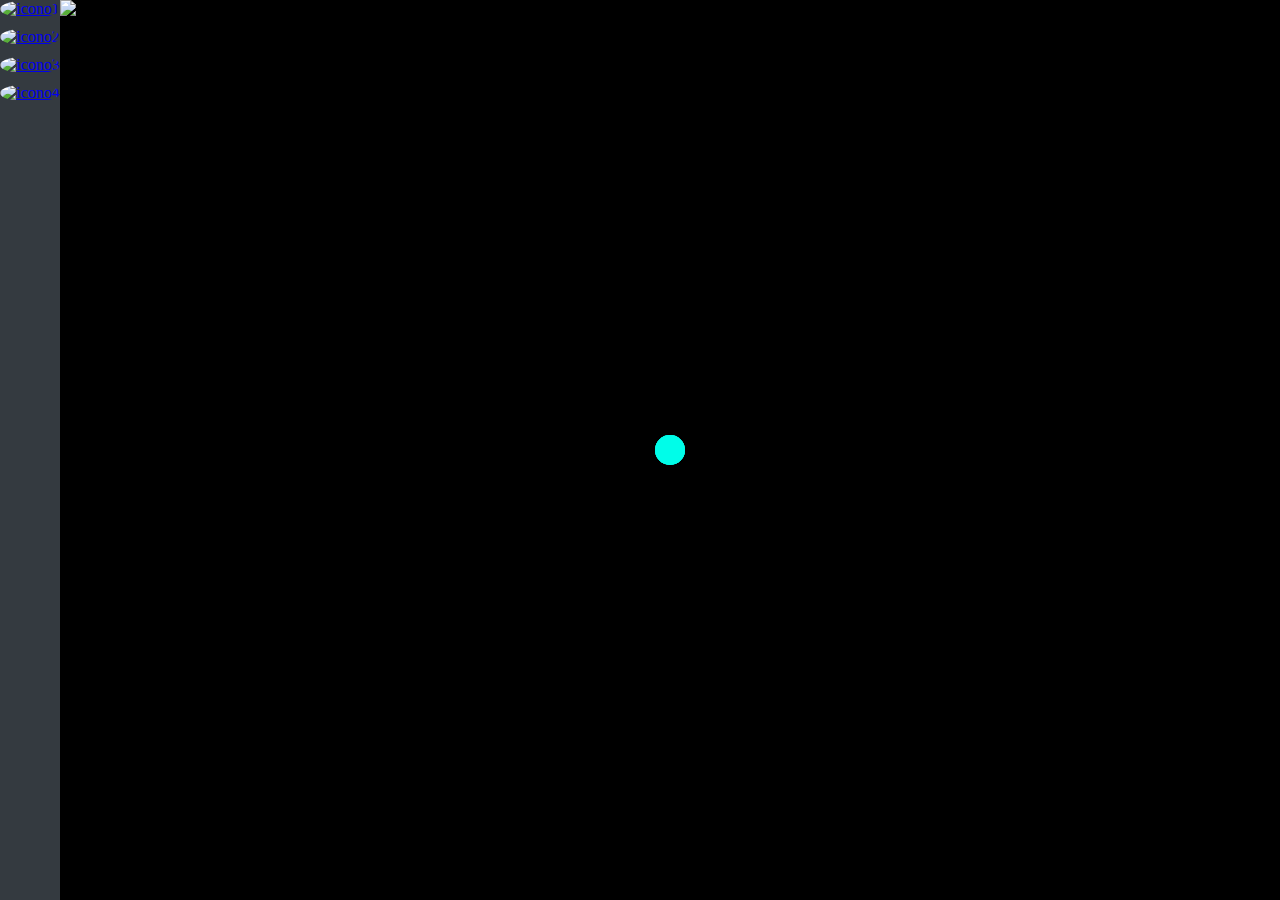
==== ConceptV1Prueba.html @ ecbe3a8b "1" ====
<!doctype html>
<html lang="en">
<head>
  <meta charset="utf-8">
  <meta name="viewport" content="width=device-width, initial-scale=1">
  <title>Bootstrap demo</title>
  <link rel="stylesheet" type="text/css" href="ConceptV1Prueba.css">
  <script src="ConceptV1Prueba.js"></script>
</head>
<body>
  <nav class="navbar">
    <ul>
      <li>
        <a href="#">
          <img src="https://southcentralus1-mediap.svc.ms/transform/thumbnail?provider=spo&inputFormat=png&cs=fFNQTw&docid=https%3A%2F%2Funsamms-my.sharepoint.com%3A443%2F_api%2Fv2.0%2Fdrives%2Fb!5IatGUHs2U-zLSCMixgM2IwAzeoRU8hOntCj-I9Iz6GM6EilIlTeSpK-O9IQSPqo%2Fitems%2F013WYLR7W6ALSDBBDPJJHL7PJQ6GT4FIE7%3Fversion%3DPublished&access_token=eyJ0eXAiOiJKV1QiLCJhbGciOiJub25lIn0.[base64].KzVTV3ZKK3p0RUtkUStHZWgzaTBheFhuelJzeHpPQytDRVlVTmVhNnkxYz0&cTag=%22c%3A%7B30E402DE-6F84-4E4A-BFBD-30F1A7C2A09F%7D%2C4%22&encodeFailures=1&width=101&height=94&srcWidth=101&srcHeight=94" alt="icono1"> <!-- Icono 1 -->
        </a>
      </li>
      <li>
        <a href="#">
          <img src="https://southcentralus1-mediap.svc.ms/transform/thumbnail?provider=spo&inputFormat=png&cs=fFNQTw&docid=https%3A%2F%2Funsamms-my.sharepoint.com%3A443%2F_api%2Fv2.0%2Fdrives%2Fb!5IatGUHs2U-zLSCMixgM2IwAzeoRU8hOntCj-I9Iz6GM6EilIlTeSpK-O9IQSPqo%2Fitems%2F013WYLR7WN6OGO7GQ5XJGYYRUOOZYUAZH3%3Fversion%3DPublished&access_token=eyJ0eXAiOiJKV1QiLCJhbGciOiJub25lIn0.[base64].KzVTV3ZKK3p0RUtkUStHZWgzaTBheFhuelJzeHpPQytDRVlVTmVhNnkxYz0&cTag=%22c%3A%7BEF8CF3CD-1D9A-4DBA-8C46-8E76714064FB%7D%2C5%22&encodeFailures=1&width=135&height=132&srcWidth=135&srcHeight=132" alt="icono2"> <!-- Icono 2 -->
        </a>
      </li>
      <li>
        <a href="#">
          <img src="https://southcentralus1-mediap.svc.ms/transform/thumbnail?provider=spo&inputFormat=png&cs=fFNQTw&docid=https%3A%2F%2Funsamms-my.sharepoint.com%3A443%2F_api%2Fv2.0%2Fdrives%2Fb!5IatGUHs2U-zLSCMixgM2IwAzeoRU8hOntCj-I9Iz6GM6EilIlTeSpK-O9IQSPqo%2Fitems%2F013WYLR7XS6VTJ5H2WLZC2TYOLEWR3AS3V%3Fversion%3DPublished&access_token=eyJ0eXAiOiJKV1QiLCJhbGciOiJub25lIn0.[base64].KzVTV3ZKK3p0RUtkUStHZWgzaTBheFhuelJzeHpPQytDRVlVTmVhNnkxYz0&cTag=%22c%3A%7B9E66F5F2-569F-455E-A9E1-CB25A3B04B75%7D%2C3%22&encodeFailures=1&width=124&height=130&srcWidth=124&srcHeight=130" alt="icono3"> <!-- Icono 3 -->
        </a>
      </li>
      <li>
        <a href="#">
          <img src="https://southcentralus1-mediap.svc.ms/transform/thumbnail?provider=spo&inputFormat=png&cs=fFNQTw&docid=https%3A%2F%2Funsamms-my.sharepoint.com%3A443%2F_api%2Fv2.0%2Fdrives%2Fb!5IatGUHs2U-zLSCMixgM2IwAzeoRU8hOntCj-I9Iz6GM6EilIlTeSpK-O9IQSPqo%2Fitems%2F013WYLR7R4WIVLV4IMS5HKXK5T2SLORYQI%3Fversion%3DPublished&access_token=eyJ0eXAiOiJKV1QiLCJhbGciOiJub25lIn0.[base64].KzVTV3ZKK3p0RUtkUStHZWgzaTBheFhuelJzeHpPQytDRVlVTmVhNnkxYz0&cTag=%22c%3A%7BBA2AB23C-0CF1-4E97-ABAB-B3D496E8E208%7D%2C3%22&encodeFailures=1&width=371&height=332&srcWidth=371&srcHeight=332" alt="icono4"> <!-- Icono 4 -->
        </a>
      </li>
    </ul>
  </nav>
  <div class="content">
    <img src="blob:https://unsamms-my.sharepoint.com/f7453cff-36f7-40fd-9041-f1adbf200f82" alt="foto">
    <button class="invisible-button center-middle-button center-middle-button-1" onclick="window.location.href = '#'"></button>
    <button class="invisible-button center-middle-button center-middle-button-2" onclick="window.location.href = '#'"></button>
    <button class="invisible-button center-middle-button center-middle-button-3" onclick="window.location.href = '#'"></button>
    <button class="invisible-button center-middle-button center-middle-button-4" onclick="window.location.href = '#'"></button>
    <button class="invisible-button center-middle-button center-middle-button-5" onclick="window.location.href = '#'"></button>
    <button class="invisible-button center-middle-button center-middle-button-6" onclick="window.location.href = '#'"></button>
    <button class="invisible-button center-middle-button center-middle-button-7" onclick="window.location.href = '#'"></button>
    <button class="invisible-button center-middle-button center-middle-button-8" onclick="window.location.href = '#'"></button>
    <button class="invisible-button center-middle-button center-middle-button-9" onclick="window.location.href = '#'"></button>
    <button class="invisible-button center-middle-button center-middle-button-10" onclick="window.location.href = '#'"></button>
    <button class="invisible-button center-middle-button center-middle-button-11" onclick="window.location.href = '#'"></button>
    <button class="invisible-button center-middle-button center-middle-button-12" onclick="window.location.href = '#'"></button>
    <button class="invisible-button center-middle-button center-middle-button-13" onclick="window.location.href = '#'"></button>
    <button class="invisible-button center-middle-button center-middle-button-14" onclick="window.location.href = '#'"></button>
  </div>
</body>
</html>
---- ConceptV1Prueba.css ----
html, body {
          height: 100%;
          overflow-x: hidden;
          margin: 0;
          padding: 0;
        }
        .navbar {
          position: fixed;
          top: 0;
          left: 0;
          width: 60px;
          height: 100%;
          background-color: #343a40;
          color: #fff;
          display: flex;
          flex-direction: column;
          align-items: center;
        }
        .navbar ul {
          list-style: none;
          padding: 0;
          margin: 0;
          display: flex;
          flex-direction: column;
          align-items: center;
          flex-grow: 1;
        }
        .navbar li {
          margin-bottom: 10px;
        }
        .navbar img {
          width: 30px;
          height: 30px;
          border-radius: 50%;
        }
        .content {
          height: 100%;
          margin-left: 60px;
          background-color: #000;
          overflow-x: auto;
          padding: 0;
          box-sizing: border-box;
          position: relative;
        }
        .content img {
          height: 100%;
          width: auto;
          object-fit: contain;
        }
        .invisible-button {
          position: absolute;
          background-color: transparent;
          border: none;
          padding: 0;
          margin: 0;
          cursor: pointer;
          opacity: 1;
          transition: background-color 0.3s ease-in-out;
        }
        .invisible-button:hover {
          background-color: rgba(0, 0, 255, 0.3);
          border-radius: 50%;
          filter: blur(5px);
        }
        .center-middle-button {
          background-color: rgba(0, 255, 234, 0.3);
          width: 30px;
          height: 30px;
          border-radius: 50%;
          top: 50%;
          left: 50%;
          transform: translate(-50%, -50%);
        }
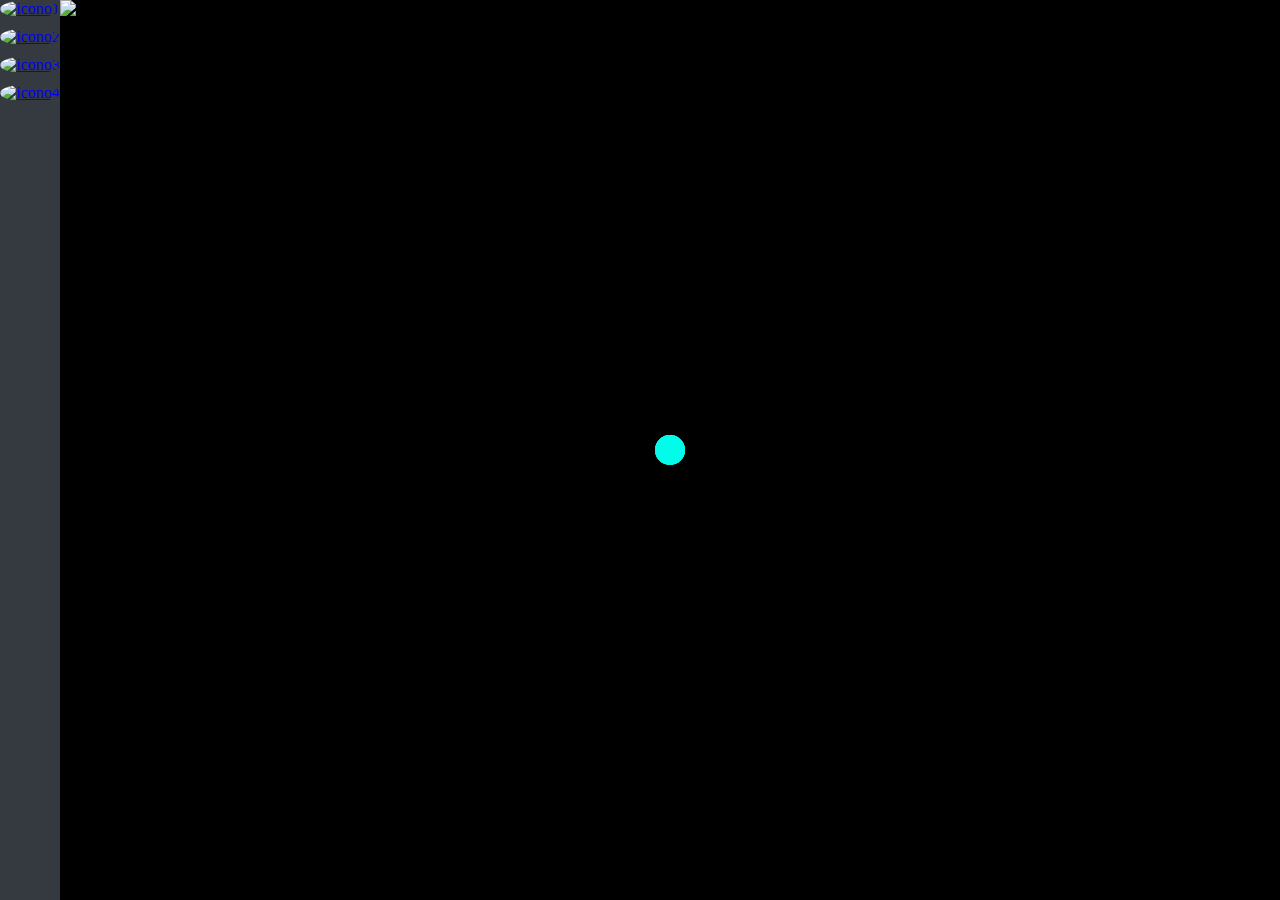
==== commit 0a86c554: "Add files via upload" ====
--- a/ConceptV1Prueba.html
+++ b/ConceptV1Prueba.html
@@ -1,53 +1,53 @@
-<!doctype html>
-<html lang="en">
-<head>
-  <meta charset="utf-8">
-  <meta name="viewport" content="width=device-width, initial-scale=1">
-  <title>Bootstrap demo</title>
-  <link rel="stylesheet" type="text/css" href="ConceptV1Prueba.css">
-  <script src="ConceptV1Prueba.js"></script>
-</head>
-<body>
-  <nav class="navbar">
-    <ul>
-      <li>
-        <a href="#">
-          <img src="https://southcentralus1-mediap.svc.ms/transform/thumbnail?provider=spo&inputFormat=png&cs=fFNQTw&docid=https%3A%2F%2Funsamms-my.sharepoint.com%3A443%2F_api%2Fv2.0%2Fdrives%2Fb!5IatGUHs2U-zLSCMixgM2IwAzeoRU8hOntCj-I9Iz6GM6EilIlTeSpK-O9IQSPqo%2Fitems%2F013WYLR7W6ALSDBBDPJJHL7PJQ6GT4FIE7%3Fversion%3DPublished&access_token=eyJ0eXAiOiJKV1QiLCJhbGciOiJub25lIn0.[base64].KzVTV3ZKK3p0RUtkUStHZWgzaTBheFhuelJzeHpPQytDRVlVTmVhNnkxYz0&cTag=%22c%3A%7B30E402DE-6F84-4E4A-BFBD-30F1A7C2A09F%7D%2C4%22&encodeFailures=1&width=101&height=94&srcWidth=101&srcHeight=94" alt="icono1"> <!-- Icono 1 -->
-        </a>
-      </li>
-      <li>
-        <a href="#">
-          <img src="https://southcentralus1-mediap.svc.ms/transform/thumbnail?provider=spo&inputFormat=png&cs=fFNQTw&docid=https%3A%2F%2Funsamms-my.sharepoint.com%3A443%2F_api%2Fv2.0%2Fdrives%2Fb!5IatGUHs2U-zLSCMixgM2IwAzeoRU8hOntCj-I9Iz6GM6EilIlTeSpK-O9IQSPqo%2Fitems%2F013WYLR7WN6OGO7GQ5XJGYYRUOOZYUAZH3%3Fversion%3DPublished&access_token=eyJ0eXAiOiJKV1QiLCJhbGciOiJub25lIn0.[base64].KzVTV3ZKK3p0RUtkUStHZWgzaTBheFhuelJzeHpPQytDRVlVTmVhNnkxYz0&cTag=%22c%3A%7BEF8CF3CD-1D9A-4DBA-8C46-8E76714064FB%7D%2C5%22&encodeFailures=1&width=135&height=132&srcWidth=135&srcHeight=132" alt="icono2"> <!-- Icono 2 -->
-        </a>
-      </li>
-      <li>
-        <a href="#">
-          <img src="https://southcentralus1-mediap.svc.ms/transform/thumbnail?provider=spo&inputFormat=png&cs=fFNQTw&docid=https%3A%2F%2Funsamms-my.sharepoint.com%3A443%2F_api%2Fv2.0%2Fdrives%2Fb!5IatGUHs2U-zLSCMixgM2IwAzeoRU8hOntCj-I9Iz6GM6EilIlTeSpK-O9IQSPqo%2Fitems%2F013WYLR7XS6VTJ5H2WLZC2TYOLEWR3AS3V%3Fversion%3DPublished&access_token=eyJ0eXAiOiJKV1QiLCJhbGciOiJub25lIn0.[base64].KzVTV3ZKK3p0RUtkUStHZWgzaTBheFhuelJzeHpPQytDRVlVTmVhNnkxYz0&cTag=%22c%3A%7B9E66F5F2-569F-455E-A9E1-CB25A3B04B75%7D%2C3%22&encodeFailures=1&width=124&height=130&srcWidth=124&srcHeight=130" alt="icono3"> <!-- Icono 3 -->
-        </a>
-      </li>
-      <li>
-        <a href="#">
-          <img src="https://southcentralus1-mediap.svc.ms/transform/thumbnail?provider=spo&inputFormat=png&cs=fFNQTw&docid=https%3A%2F%2Funsamms-my.sharepoint.com%3A443%2F_api%2Fv2.0%2Fdrives%2Fb!5IatGUHs2U-zLSCMixgM2IwAzeoRU8hOntCj-I9Iz6GM6EilIlTeSpK-O9IQSPqo%2Fitems%2F013WYLR7R4WIVLV4IMS5HKXK5T2SLORYQI%3Fversion%3DPublished&access_token=eyJ0eXAiOiJKV1QiLCJhbGciOiJub25lIn0.[base64].KzVTV3ZKK3p0RUtkUStHZWgzaTBheFhuelJzeHpPQytDRVlVTmVhNnkxYz0&cTag=%22c%3A%7BBA2AB23C-0CF1-4E97-ABAB-B3D496E8E208%7D%2C3%22&encodeFailures=1&width=371&height=332&srcWidth=371&srcHeight=332" alt="icono4"> <!-- Icono 4 -->
-        </a>
-      </li>
-    </ul>
-  </nav>
-  <div class="content">
-    <img src="blob:https://unsamms-my.sharepoint.com/f7453cff-36f7-40fd-9041-f1adbf200f82" alt="foto">
-    <button class="invisible-button center-middle-button center-middle-button-1" onclick="window.location.href = '#'"></button>
-    <button class="invisible-button center-middle-button center-middle-button-2" onclick="window.location.href = '#'"></button>
-    <button class="invisible-button center-middle-button center-middle-button-3" onclick="window.location.href = '#'"></button>
-    <button class="invisible-button center-middle-button center-middle-button-4" onclick="window.location.href = '#'"></button>
-    <button class="invisible-button center-middle-button center-middle-button-5" onclick="window.location.href = '#'"></button>
-    <button class="invisible-button center-middle-button center-middle-button-6" onclick="window.location.href = '#'"></button>
-    <button class="invisible-button center-middle-button center-middle-button-7" onclick="window.location.href = '#'"></button>
-    <button class="invisible-button center-middle-button center-middle-button-8" onclick="window.location.href = '#'"></button>
-    <button class="invisible-button center-middle-button center-middle-button-9" onclick="window.location.href = '#'"></button>
-    <button class="invisible-button center-middle-button center-middle-button-10" onclick="window.location.href = '#'"></button>
-    <button class="invisible-button center-middle-button center-middle-button-11" onclick="window.location.href = '#'"></button>
-    <button class="invisible-button center-middle-button center-middle-button-12" onclick="window.location.href = '#'"></button>
-    <button class="invisible-button center-middle-button center-middle-button-13" onclick="window.location.href = '#'"></button>
-    <button class="invisible-button center-middle-button center-middle-button-14" onclick="window.location.href = '#'"></button>
-  </div>
-</body>
+<!doctype html>
+<html lang="en">
+<head>
+  <meta charset="utf-8">
+  <meta name="viewport" content="width=device-width, initial-scale=1">
+  <title>Bootstrap demo</title>
+  <link rel="stylesheet" type="text/css" href="ConceptV1Prueba.css">
+  <script src="ConceptV1Prueba.js"></script>
+</head>
+<body>
+  <nav class="navbar">
+    <ul>
+      <li>
+        <a href="#">
+          <img src="https://southcentralus1-mediap.svc.ms/transform/thumbnail?provider=spo&inputFormat=png&cs=fFNQTw&docid=https%3A%2F%2Funsamms-my.sharepoint.com%3A443%2F_api%2Fv2.0%2Fdrives%2Fb!5IatGUHs2U-zLSCMixgM2IwAzeoRU8hOntCj-I9Iz6GM6EilIlTeSpK-O9IQSPqo%2Fitems%2F013WYLR7W6ALSDBBDPJJHL7PJQ6GT4FIE7%3Fversion%3DPublished&access_token=eyJ0eXAiOiJKV1QiLCJhbGciOiJub25lIn0.[base64].KzVTV3ZKK3p0RUtkUStHZWgzaTBheFhuelJzeHpPQytDRVlVTmVhNnkxYz0&cTag=%22c%3A%7B30E402DE-6F84-4E4A-BFBD-30F1A7C2A09F%7D%2C4%22&encodeFailures=1&width=101&height=94&srcWidth=101&srcHeight=94" alt="icono1"> <!-- Icono 1 -->
+        </a>
+      </li>
+      <li>
+        <a href="#">
+          <img src="https://southcentralus1-mediap.svc.ms/transform/thumbnail?provider=spo&inputFormat=png&cs=fFNQTw&docid=https%3A%2F%2Funsamms-my.sharepoint.com%3A443%2F_api%2Fv2.0%2Fdrives%2Fb!5IatGUHs2U-zLSCMixgM2IwAzeoRU8hOntCj-I9Iz6GM6EilIlTeSpK-O9IQSPqo%2Fitems%2F013WYLR7WN6OGO7GQ5XJGYYRUOOZYUAZH3%3Fversion%3DPublished&access_token=eyJ0eXAiOiJKV1QiLCJhbGciOiJub25lIn0.[base64].KzVTV3ZKK3p0RUtkUStHZWgzaTBheFhuelJzeHpPQytDRVlVTmVhNnkxYz0&cTag=%22c%3A%7BEF8CF3CD-1D9A-4DBA-8C46-8E76714064FB%7D%2C5%22&encodeFailures=1&width=135&height=132&srcWidth=135&srcHeight=132" alt="icono2"> <!-- Icono 2 -->
+        </a>
+      </li>
+      <li>
+        <a href="#">
+          <img src="https://southcentralus1-mediap.svc.ms/transform/thumbnail?provider=spo&inputFormat=png&cs=fFNQTw&docid=https%3A%2F%2Funsamms-my.sharepoint.com%3A443%2F_api%2Fv2.0%2Fdrives%2Fb!5IatGUHs2U-zLSCMixgM2IwAzeoRU8hOntCj-I9Iz6GM6EilIlTeSpK-O9IQSPqo%2Fitems%2F013WYLR7XS6VTJ5H2WLZC2TYOLEWR3AS3V%3Fversion%3DPublished&access_token=eyJ0eXAiOiJKV1QiLCJhbGciOiJub25lIn0.[base64].KzVTV3ZKK3p0RUtkUStHZWgzaTBheFhuelJzeHpPQytDRVlVTmVhNnkxYz0&cTag=%22c%3A%7B9E66F5F2-569F-455E-A9E1-CB25A3B04B75%7D%2C3%22&encodeFailures=1&width=124&height=130&srcWidth=124&srcHeight=130" alt="icono3"> <!-- Icono 3 -->
+        </a>
+      </li>
+      <li>
+        <a href="#">
+          <img src="https://southcentralus1-mediap.svc.ms/transform/thumbnail?provider=spo&inputFormat=png&cs=fFNQTw&docid=https%3A%2F%2Funsamms-my.sharepoint.com%3A443%2F_api%2Fv2.0%2Fdrives%2Fb!5IatGUHs2U-zLSCMixgM2IwAzeoRU8hOntCj-I9Iz6GM6EilIlTeSpK-O9IQSPqo%2Fitems%2F013WYLR7R4WIVLV4IMS5HKXK5T2SLORYQI%3Fversion%3DPublished&access_token=eyJ0eXAiOiJKV1QiLCJhbGciOiJub25lIn0.[base64].KzVTV3ZKK3p0RUtkUStHZWgzaTBheFhuelJzeHpPQytDRVlVTmVhNnkxYz0&cTag=%22c%3A%7BBA2AB23C-0CF1-4E97-ABAB-B3D496E8E208%7D%2C3%22&encodeFailures=1&width=371&height=332&srcWidth=371&srcHeight=332" alt="icono4"> <!-- Icono 4 -->
+        </a>
+      </li>
+    </ul>
+  </nav>
+  <div class="content">
+    <img src="blob:https://unsamms-my.sharepoint.com/f7453cff-36f7-40fd-9041-f1adbf200f82" alt="foto">
+    <button class="invisible-button center-middle-button center-middle-button-1" onclick="window.location.href = '#'"></button>
+    <button class="invisible-button center-middle-button center-middle-button-2" onclick="window.location.href = '#'"></button>
+    <button class="invisible-button center-middle-button center-middle-button-3" onclick="window.location.href = '#'"></button>
+    <button class="invisible-button center-middle-button center-middle-button-4" onclick="window.location.href = '#'"></button>
+    <button class="invisible-button center-middle-button center-middle-button-5" onclick="window.location.href = '#'"></button>
+    <button class="invisible-button center-middle-button center-middle-button-6" onclick="window.location.href = '#'"></button>
+    <button class="invisible-button center-middle-button center-middle-button-7" onclick="window.location.href = '#'"></button>
+    <button class="invisible-button center-middle-button center-middle-button-8" onclick="window.location.href = '#'"></button>
+    <button class="invisible-button center-middle-button center-middle-button-9" onclick="window.location.href = '#'"></button>
+    <button class="invisible-button center-middle-button center-middle-button-10" onclick="window.location.href = '#'"></button>
+    <button class="invisible-button center-middle-button center-middle-button-11" onclick="window.location.href = '#'"></button>
+    <button class="invisible-button center-middle-button center-middle-button-12" onclick="window.location.href = '#'"></button>
+    <button class="invisible-button center-middle-button center-middle-button-13" onclick="window.location.href = '#'"></button>
+    <button class="invisible-button center-middle-button center-middle-button-14" onclick="window.location.href = '#'"></button>
+  </div>
+</body>
 </html>--- a/ConceptV1Prueba.css
+++ b/ConceptV1Prueba.css
@@ -1,73 +1,73 @@
-    html, body {
-          height: 100%;
-          overflow-x: hidden;
-          margin: 0;
-          padding: 0;
-        }
-        .navbar {
-          position: fixed;
-          top: 0;
-          left: 0;
-          width: 60px;
-          height: 100%;
-          background-color: #343a40;
-          color: #fff;
-          display: flex;
-          flex-direction: column;
-          align-items: center;
-        }
-        .navbar ul {
-          list-style: none;
-          padding: 0;
-          margin: 0;
-          display: flex;
-          flex-direction: column;
-          align-items: center;
-          flex-grow: 1;
-        }
-        .navbar li {
-          margin-bottom: 10px;
-        }
-        .navbar img {
-          width: 30px;
-          height: 30px;
-          border-radius: 50%;
-        }
-        .content {
-          height: 100%;
-          margin-left: 60px;
-          background-color: #000;
-          overflow-x: auto;
-          padding: 0;
-          box-sizing: border-box;
-          position: relative;
-        }
-        .content img {
-          height: 100%;
-          width: auto;
-          object-fit: contain;
-        }
-        .invisible-button {
-          position: absolute;
-          background-color: transparent;
-          border: none;
-          padding: 0;
-          margin: 0;
-          cursor: pointer;
-          opacity: 1;
-          transition: background-color 0.3s ease-in-out;
-        }
-        .invisible-button:hover {
-          background-color: rgba(0, 0, 255, 0.3);
-          border-radius: 50%;
-          filter: blur(5px);
-        }
-        .center-middle-button {
-          background-color: rgba(0, 255, 234, 0.3);
-          width: 30px;
-          height: 30px;
-          border-radius: 50%;
-          top: 50%;
-          left: 50%;
-          transform: translate(-50%, -50%);
+    html, body {
+          height: 100%;
+          overflow-x: hidden;
+          margin: 0;
+          padding: 0;
+        }
+        .navbar {
+          position: fixed;
+          top: 0;
+          left: 0;
+          width: 60px;
+          height: 100%;
+          background-color: #343a40;
+          color: #fff;
+          display: flex;
+          flex-direction: column;
+          align-items: center;
+        }
+        .navbar ul {
+          list-style: none;
+          padding: 0;
+          margin: 0;
+          display: flex;
+          flex-direction: column;
+          align-items: center;
+          flex-grow: 1;
+        }
+        .navbar li {
+          margin-bottom: 10px;
+        }
+        .navbar img {
+          width: 30px;
+          height: 30px;
+          border-radius: 50%;
+        }
+        .content {
+          height: 100%;
+          margin-left: 60px;
+          background-color: #000;
+          overflow-x: auto;
+          padding: 0;
+          box-sizing: border-box;
+          position: relative;
+        }
+        .content img {
+          height: 100%;
+          width: auto;
+          object-fit: contain;
+        }
+        .invisible-button {
+          position: absolute;
+          background-color: transparent;
+          border: none;
+          padding: 0;
+          margin: 0;
+          cursor: pointer;
+          opacity: 1;
+          transition: background-color 0.3s ease-in-out;
+        }
+        .invisible-button:hover {
+          background-color: rgba(0, 0, 255, 0.3);
+          border-radius: 50%;
+          filter: blur(5px);
+        }
+        .center-middle-button {
+          background-color: rgba(0, 255, 234, 0.3);
+          width: 30px;
+          height: 30px;
+          border-radius: 50%;
+          top: 50%;
+          left: 50%;
+          transform: translate(-50%, -50%);
         }